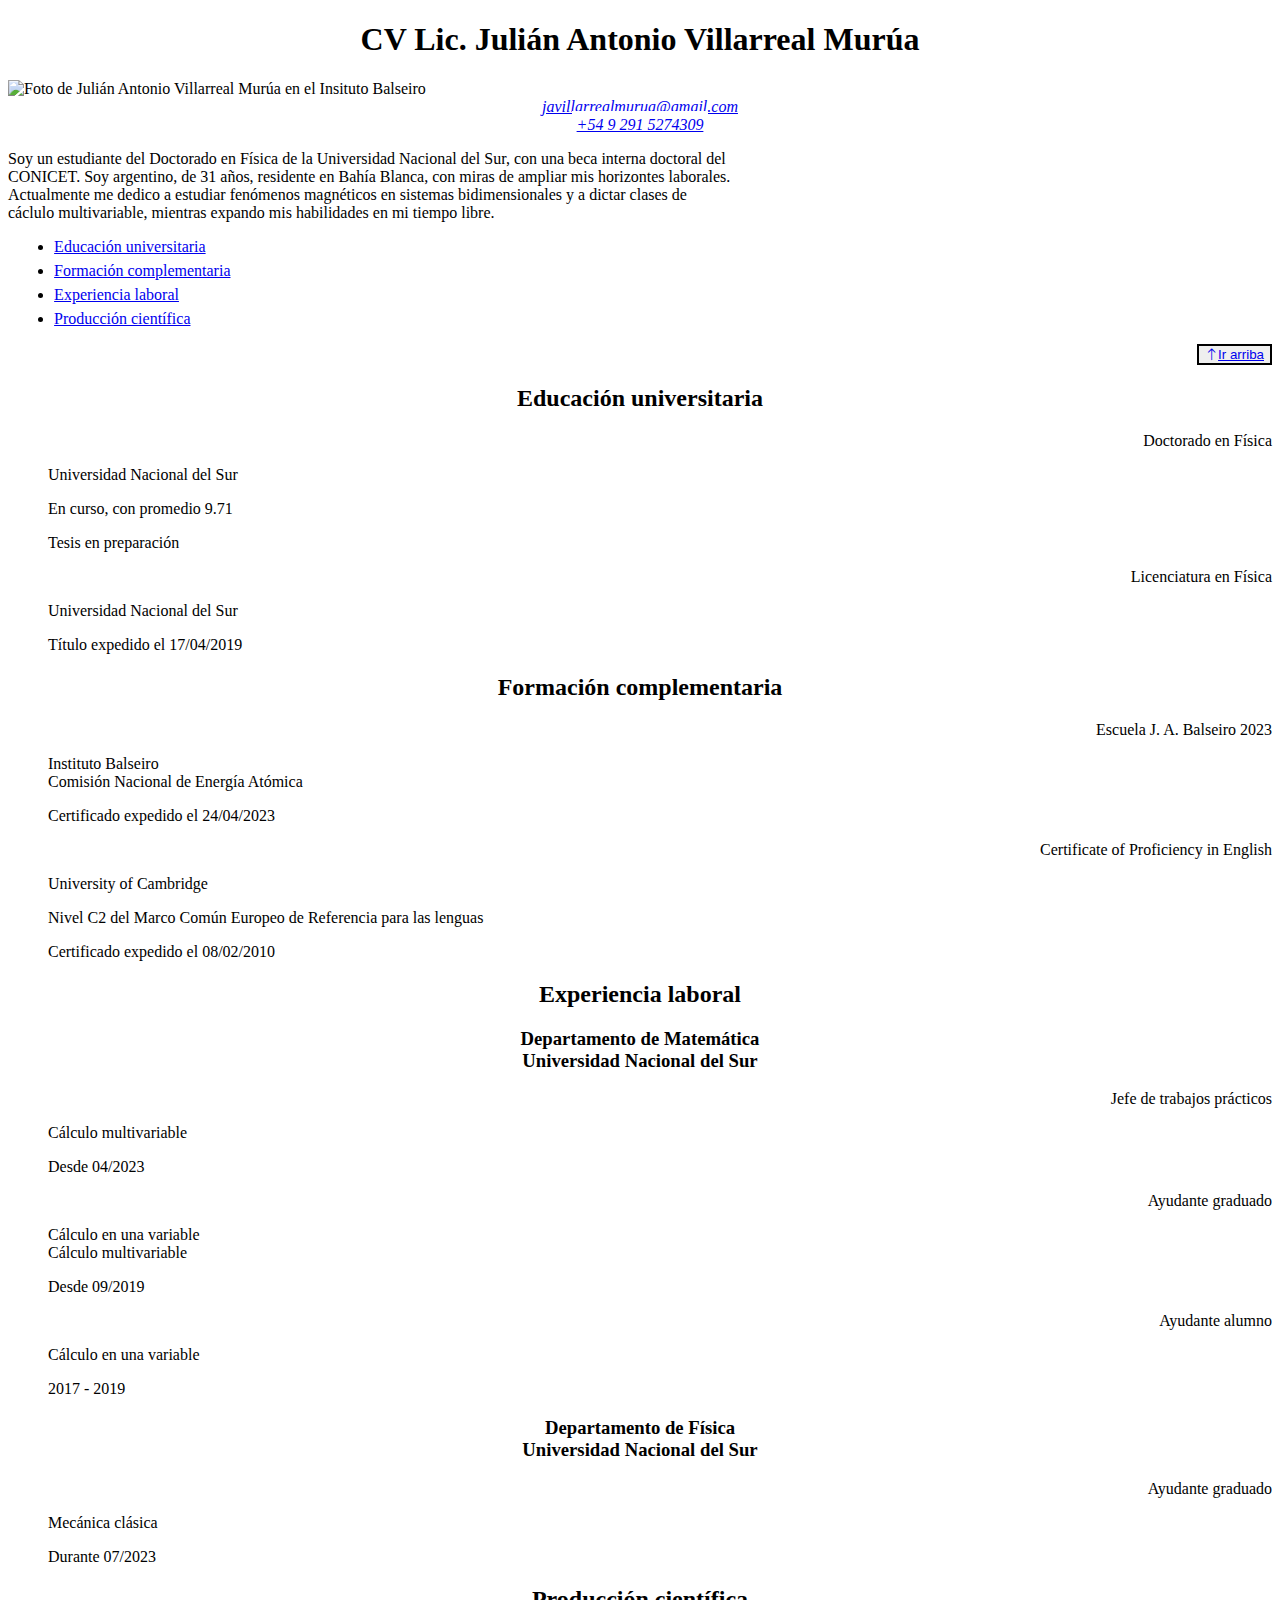
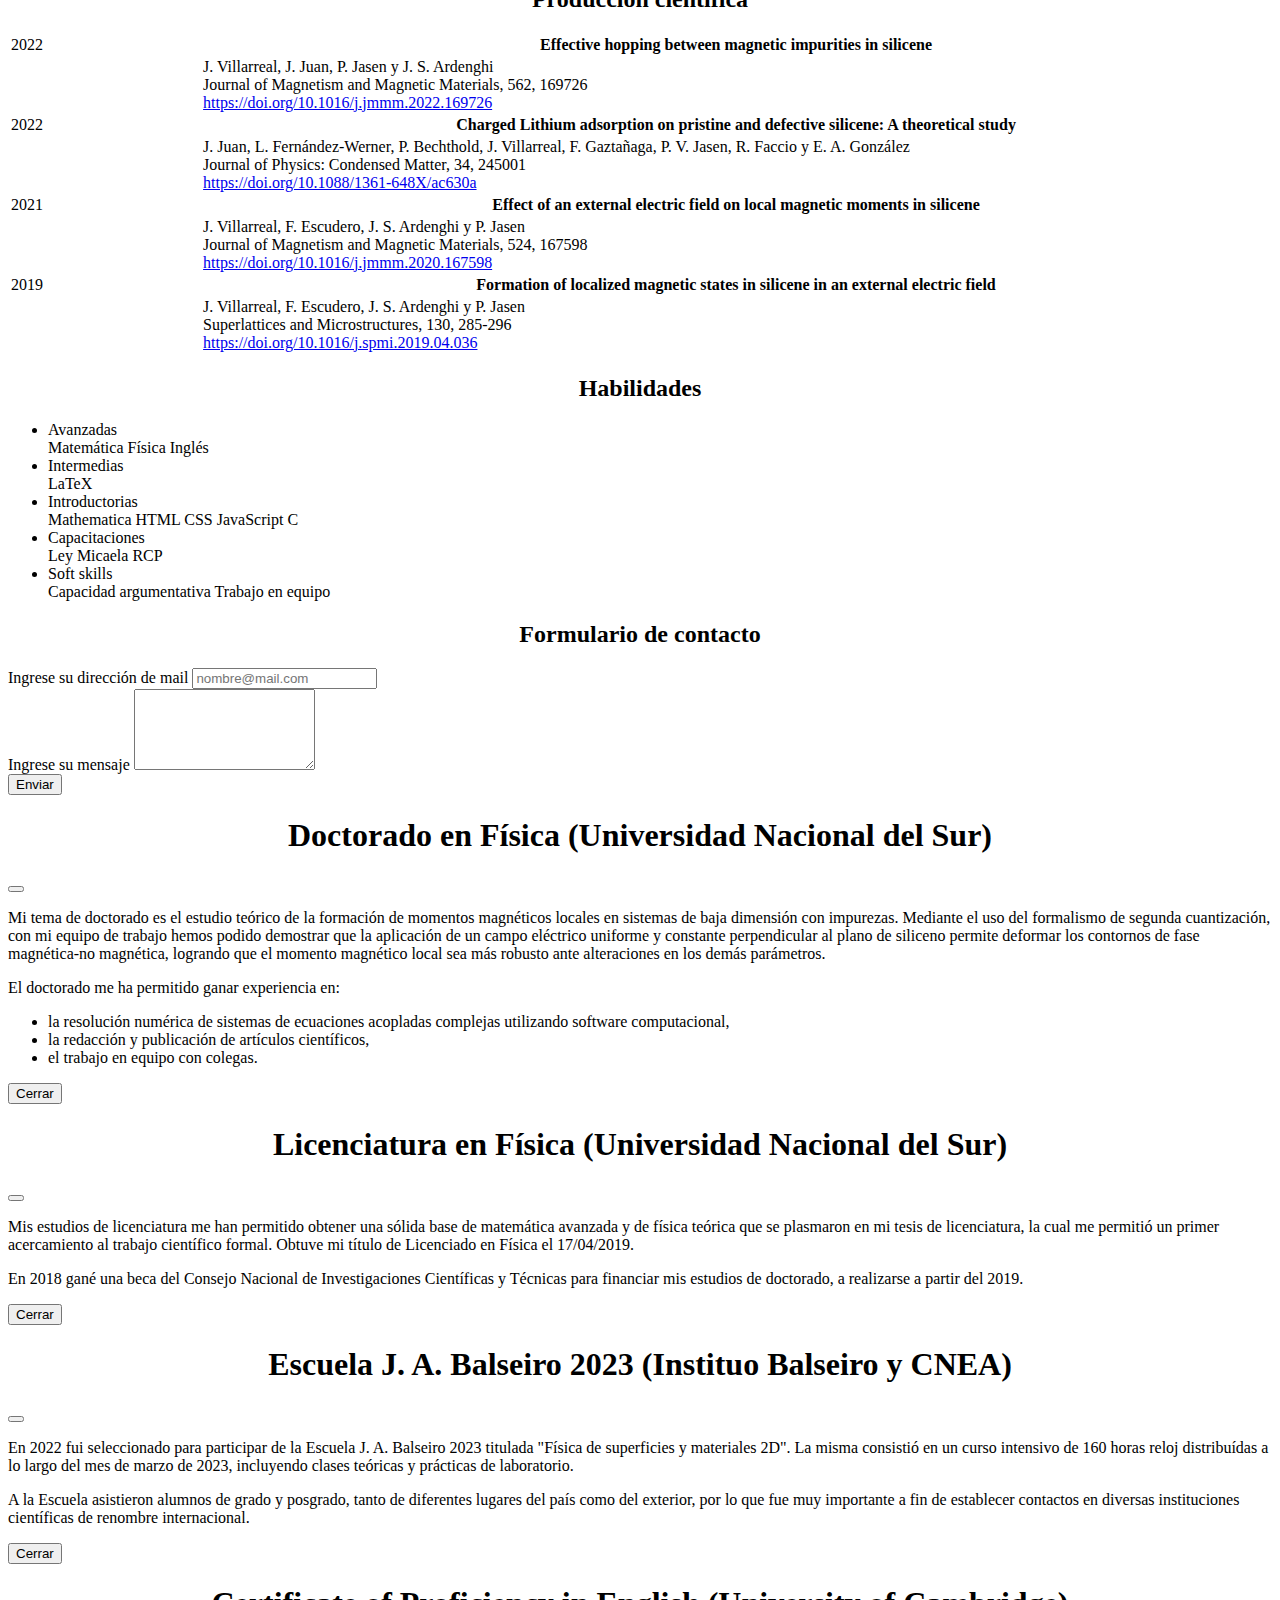
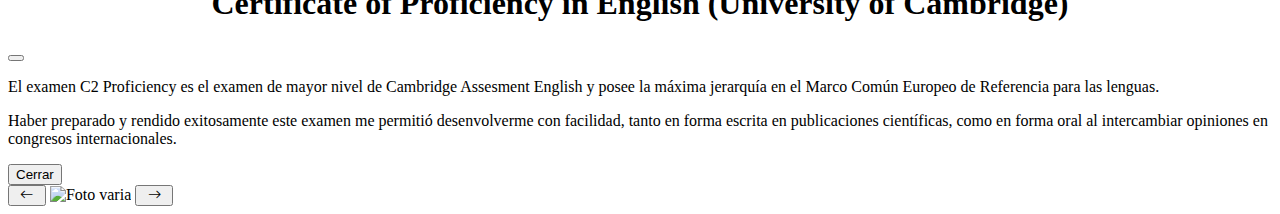
==== index.html @ ba9f5b6e "armando el fetch para los json de las ubicaciones de las imágenes" ====
<!DOCTYPE html>
<html lang="es">
<head>
    <meta charset="UTF-8">
    <meta name="viewport" content="width=device-width, initial-scale=1.0">
    <title>Julián Villarreal CV webpage</title>
    <!--Bootstrap CSS-->
    <link href="https://cdn.jsdelivr.net/npm/bootstrap@5.3.2/dist/css/bootstrap.min.css" rel="stylesheet" integrity="sha384-T3c6CoIi6uLrA9TneNEoa7RxnatzjcDSCmG1MXxSR1GAsXEV/Dwwykc2MPK8M2HN" crossorigin="anonymous">
    <!--Bootstrap Icons-->
    <link rel="stylesheet" href="https://cdn.jsdelivr.net/npm/bootstrap-icons@1.5.0/font/bootstrap-icons.css"/>
    <!--FavIcon-->
    <link rel="icon" href="https://encrypted-tbn0.gstatic.com/images?q=tbn:ANd9GcTyxWfnwRbufmjEJ6pwkxrzcqfxc9NI1hKsRZI8i5klKbUyIcCmvRorM0Lss_2DKIjA74s&usqp=CAU"/>
    <!--CSS-->
    <link rel="stylesheet" href="css/style.css"/>
    <!--Open Graph-->
    <meta property="og:title" content="Julián Villarreal CV webpage"/>
    <meta property="og:type" content="webpage"/>
    <meta property="og:url" content="https://...miurl"/>
    <meta property="og:image" content="https://.../imagendecvrenderizado.jpg"/>
    <meta property="og-description" content="Currículum Vitae del Lic. Julián Antonio Villarreal Murúa"/>
</head>
<body onload="getLocation()">
    <!--Header-->
    <header id="miheader" class="container-fluid">
        <h1 class="fw-bold">CV Lic. Julián Antonio Villarreal Murúa</h1>
        <img id="mifoto" class="rounded-circle mx-auto d-block my-2 border border-5" src="https://gdurl.com/G3whp" alt="Foto de Julián Antonio Villarreal Murúa en el Insituto Balseiro">
         <address>
            <a class="linkaddress font-monospace fw-bold" href="mailto:javillarrealmurua@gmail.com">javillarrealmurua@gmail.com</a><br>
            <a class="linkaddress font-monospace fw-bold" href="tel:+5492915274309">+54 9 291 5274309</a>
        </address>
    </header>
    <!--Introducción-->
    <section id="introduccion" class="container-fluid justify-content-center">
        <p id="primerpara" class="lead text-center mx-auto">
            Soy un estudiante del Doctorado en Física de la Universidad Nacional del Sur, con una beca interna doctoral del CONICET.
            Soy argentino, de 31 años, residente en Bahía Blanca, con miras de ampliar mis horizontes laborales.
            Actualmente me dedico a estudiar fenómenos magnéticos en sistemas bidimensionales y a dictar clases de cáclulo multivariable,
            mientras expando mis habilidades en mi tiempo libre.
        </p>
    </section>
    <!--Nav-->
    <div class="container mb-5">
        <nav id="navegacion">
            <ul class="nav justify-content-center text-center">
                <li class="nav-item">
                    <a class="btn btn-primary btn-block" href="#educacion" role="button">Educación universitaria</a>
                </li>
                <li class="nav-item">
                    <a class="btn btn-primary btn-block" href="#formacion" role="button">Formación complementaria</a>
                </li> 
                <li class="nav-item">
                    <a class="btn btn-primary btn-block" href="#experiencia" role="button">Experiencia laboral</a>
                </li>  
                <li class="nav-item">
                    <a class="btn btn-primary btn-block" href="#produccion" role="button">Producción científica</a>
                </li>
            </ul>
        </nav>
    </div>
    <div id="backtotop" class="sticky-top">
        <button id="botonbacktotop" type="button" class="btn btn-light btn-lg">
            <a href="#miheader" class="link-underline link-underline-opacity-0"><i class="bi bi-arrow-up"></i>Ir arriba</a>
        </button>
    </div>
    <div class="container">
        <div class="row">
            <div class="col-12 col-md-6">
                <!--Educación universitaria-->
                <section class="mb-5" id="educacion">
                    <h2 class="mb-5">Educación universitaria</h2>
                    <div class="milista">
                        <dl class="row" id="doctorado">
                            <dt class="col miitem">
                                <a class="btn btn-outline-dark py-0 fw-bold" data-bs-toggle="modal" data-bs-target="#modaldoctorado">
                                    Doctorado en Física
                                </a>
                            </dt>
                            <dd class="col">
                                <p>Universidad Nacional del Sur</p>
                                <p>En curso, con promedio 9.71</p>
                                <p>Tesis en preparación</p>
                            </dd>
                        </dl>
                        <dl class="row" id="licenciatura">
                            <dt class="col miitem">
                                <a class="btn btn-outline-dark py-0 fw-bold" data-bs-toggle="modal" data-bs-target="#modallicenciatura">
                                    Licenciatura en Física
                                </a>
                            </dt>
                            <dd class="col">
                                <p>Universidad Nacional del Sur</p>
                                <p>Título expedido el 17/04/2019</p>
                            </dd>
                        </dl>
                    </div>
                </section>
            </div>
            <div class="col-12 col-md-6">
                <!--Formación complementaria-->
                <section class="mb-5" id="formacion">
                    <h2 class="mb-5">Formación complementaria</h2>
                    <div class="milista">
                        </dl>
                        <dl class="row" id="balseiro">
                            <dt class="col miitem">
                                <a class="btn btn-outline-dark py-0 fw-bold" data-bs-toggle="modal" data-bs-target="#modalescuela">
                                    Escuela J. A. Balseiro 2023
                                </a>
                            </dt>
                            <dd class="col">
                                <p>Instituto Balseiro<br>Comisión Nacional de Energía Atómica</p>
                                <p>Certificado expedido el 24/04/2023</p>
                            </dd>
                        </dl>
                        <dl class="row" id="proficiency">
                            <dt class="col miitem">
                                <a class="btn btn-outline-dark py-0 fw-bold" data-bs-toggle="modal" data-bs-target="#modalproficiency">
                                    Certificate of Proficiency in English
                                </a>
                            </dt>
                            <dd class="col">
                                <p>University of Cambridge</p>
                                <p>Nivel C2 del Marco Común Europeo de Referencia para las lenguas</p>                        
                                <p>Certificado expedido el 08/02/2010</p>
                            </dd>
                    </div>
                </section>
            </div>
            <div class="col-12 col-md-6">
                <!--Experiencia laboral-->
                <section class="mb-5" id="experiencia">
                    <h2 class="mb-5">Experiencia laboral</h2>
                    <h3 class="mb-4 fs-5">Departamento de Matemática<br>
                        Universidad Nacional del Sur</h3>
                    <div class="milista">
                        <dl class="row" id="jefedetps">
                            <dt class="col miitem">Jefe de trabajos prácticos</dt>
                            <dd class="col">
                                <p>Cálculo multivariable</p>
                                <p>Desde 04/2023</p>
                            </dd>
                        </dl>
                        <dl class="row" id="ayudanteA">
                            <dt class="col miitem">Ayudante graduado</dt>
                            <dd class="col">
                                <p>Cálculo en una variable<br>Cálculo multivariable</p>
                                <p>Desde 09/2019</p>
                            </dd>
                        </dl>
                        <dl class="row" id="ayudanteB">
                            <dt class="col miitem">Ayudante alumno</dt>
                            <dd class="col">
                                <p>Cálculo en una variable</p>
                                <p>2017 - 2019</p>
                            </dd>
                        </dl>
                    </div>
                    <h3 class="mb-4 fs-5">Departamento de Física<br>
                        Universidad Nacional del Sur</h3>
                    <div class="milista">
                        <dl class="row" id="ayudanteAfis">
                            <dt class="col miitem">Ayudante graduado</dt>
                            <dd class="col">
                                <p>Mecánica clásica</p>
                                <p>Durante 07/2023</p>
                            </dd>
                        </dl>
                    </div>
                </section>
            </div>
            <div class="col-12 col-md-6">
                <!--Producción científica-->
                <section class="mb-5" id="produccion">
                    <h2 class="mb-5">Producción científica</h2>
                    <table id="tablaproduccion" class="table table-borderless" aria-label="Tabla con artículos científicos de Julián Antonio Villarreal Murúa">
                        <tr id="schriefferwolff">
                            <td class="firstcol">2022</td><th class="secondcol" scope="row">Effective hopping between magnetic impurities in silicene</th>
                        </tr>
                        <tr>
                            <td class="firstcol"></td>
                            <td class="secondcol">J. Villarreal, J. Juan, P. Jasen y J. S. Ardenghi<br>
                                Journal of Magnetism and Magnetic Materials, 562, 169726<br>
                                <a class="text-break" href="https://doi.org/10.1016/j.jmmm.2022.169726">https://doi.org/10.1016/j.jmmm.2022.169726</a>
                            </td>
                        </tr>     
                        <tr id="silicenodft">
                            <td class="firstcol">2022</td><th class="secondcol" scope="row">Charged Lithium adsorption on pristine and defective silicene: A theoretical study</th>
                        </tr>
                        <tr>
                            <td class="firstcol"></td>
                            <td class="secondcol">J. Juan, L. Fernández-Werner, P. Bechthold, J. Villarreal, F. Gaztañaga, P. V. Jasen, R. Faccio y E. A. González<br>
                                Journal of Physics: Condensed Matter, 34, 245001<br>
                                <a class="text-break" href="https://doi.org/10.1088/1361-648X/ac630a">https://doi.org/10.1088/1361-648X/ac630a</a>
                            </td>
                        </tr>
                        <tr id="silicenotop">
                            <td class="firstcol">2021</td><th class="secondcol" scope="row">Effect of an external electric field on local magnetic moments in silicene</th>
                        </tr>
                        <tr>
                            <td class="firstcol"></td>
                            <td class="secondcol">J. Villarreal, F. Escudero, J. S. Ardenghi y P. Jasen<br>
                                Journal of Magnetism and Magnetic Materials, 524, 167598<br>
                                <a class="text-break" href="https://doi.org/10.1016/j.jmmm.2020.167598">https://doi.org/10.1016/j.jmmm.2020.167598</a>
                            </td>
                        </tr>
                        <tr id="silicenohollow">
                            <td class="firstcol">2019</td><th class="secondcol" scope="row">Formation of localized magnetic states in silicene in an external electric field</th>
                        </tr>
                        <tr>
                            <td class="firstcol"></td>
                            <td class="secondcol">J. Villarreal, F. Escudero, J. S. Ardenghi y P. Jasen<br>
                                Superlattices and Microstructures, 130, 285-296<br>
                                <a class="text-break" href="https://doi.org/10.1016/j.spmi.2019.04.036">https://doi.org/10.1016/j.spmi.2019.04.036</a>
                            </td>
                        </tr>
                    </table>
                </section>
            </div>
        </div>
        <div class="row">
            <div class="col-12 col-md-6 col-lg-5 offset-lg-1 col-xxl-4 offset-xxl-2">
                <!--Habilidades-->
                <section class="mb-5 ms-3" id="habilidades">
                    <h2 class="text-start fs-4">Habilidades</h2>
                    <ul class="list-group">
                        <li>
                            <div class="fw-bold">Avanzadas</div>
                            <div>
                                <span class="badge text-bg-success">Matemática</span>
                                <span class="badge text-bg-success">Física</span>
                                <span class="badge text-bg-success">Inglés</span>
                            </div>
                        </li>
                        <li>
                            <div class="fw-bold">Intermedias</div>
                            <div>
                                <span class="badge text-bg-info">LaTeX</span>
                            </div>
                        </li>
                        <li>
                            <div class="fw-bold">Introductorias</div>
                            <div>
                                <span class="badge text-bg-primary">Mathematica</span>
                                <span class="badge text-bg-primary">HTML</span>
                                <span class="badge text-bg-primary">CSS</span>
                                <span class="badge text-bg-primary">JavaScript</span>
                                <span class="badge text-bg-primary">C</span>
                            </div>
                        </li>
                        <li>
                            <div class="fw-bold">Capacitaciones</div>
                            <div>
                                <span class="badge text-bg-secondary">Ley Micaela</span>
                                <span class="badge text-bg-secondary">RCP</span>
                            </div>
                        </li>
                        <li>
                            <div class="fw-bold">Soft skills</div>
                            <div>
                                <span class="badge text-bg-light">Capacidad argumentativa</span>
                                <span class="badge text-bg-light">Trabajo en equipo</span>
                            </div>
                        </li>
                    </ul>
                </section>
            </div>
            <div class="col-12 col-md-6">
                <!--Formulario-->
                <section class="mb-5 ms-3" id="formulario">
                    <h2 class="text-start fs-4">Formulario de contacto</h2>
                    <form id="formulario" method="post" action="">
                        <div class="mb-3">
                            <label for="mailformulario" class="form-label">Ingrese su dirección de mail</label>
                        <input type="email" id="mailformulario" class="form-control" placeholder="nombre@mail.com" required/>
                        </div>
                        <div class="mb-3">
                            <label for="mensajeformulario" class="form-label">Ingrese su mensaje</label>
                        <textarea class="form-control" id="mensajeformulario" rows="5" required></textarea>
                        </div>
                        <div class="text-end">
                            <button type="submit" class="btn btn-primary">Enviar</button>
                        </div>
                    </form>
                </section>
            </div>
        </div>
    </div>
    <!-- Modales con Bootstrap-->
    <div class="modal fade" id="modaldoctorado" tabindex="-1" aria-labelledby="titulomodaldoctorado" aria-hidden="true">
        <div class="modal-dialog modal-dialog-centered modal-dialog-scrollable modal-lg">
            <div class="modal-content">
                <div class="modal-header">
                    <h1 class="modal-title fs-5" id="titulomodaldoctorado">Doctorado en Física (Universidad Nacional del Sur)</h5>
                    <button type="button" class="btn-close" data-bs-dismiss="modal" aria-label="Close"></button>
                </div>
                <div class="modal-body">
                    <p>
                        Mi tema de doctorado es el estudio teórico de la formación de momentos magnéticos locales en sistemas de baja dimensión con impurezas.
                        Mediante el uso del formalismo de segunda cuantización, con mi equipo de trabajo hemos podido demostrar que la aplicación de un campo eléctrico uniforme
                        y constante perpendicular al plano de siliceno permite deformar los contornos de fase magnética-no magnética,
                        logrando que el momento magnético local sea más robusto ante alteraciones en los demás parámetros.
                    </p>
                    <p>    
                        El doctorado me ha permitido ganar experiencia en:
                    </p>
                    <ul class="list-group mx-3">
                        <li>la resolución numérica de sistemas de ecuaciones acopladas complejas utilizando software computacional,</li>
                        <li>la redacción y publicación de artículos científicos,</li>
                        <li>el trabajo en equipo con colegas.</li>
                    </ul>
                </div>
                <div class="modal-footer">
                    <button type="button" class="btn btn-primary" data-bs-dismiss="modal">Cerrar</button>
                  </div>
            </div>
        </div>
    </div>
    <div class="modal fade" id="modallicenciatura" tabindex="-1" aria-labelledby="titulomodallicenciatura" aria-hidden="true">
        <div class="modal-dialog modal-dialog-centered modal-dialog-scrollable modal-lg">
            <div class="modal-content">
                <div class="modal-header">
                    <h1 class="modal-title fs-5" id="titulomodallicenciatura">Licenciatura en Física (Universidad Nacional del Sur)</h5>
                    <button type="button" class="btn-close" data-bs-dismiss="modal" aria-label="Close"></button>
                </div>
                <div class="modal-body">
                    <p>
                        Mis estudios de licenciatura me han permitido obtener una sólida base de matemática avanzada y de física teórica
                        que se plasmaron en mi tesis de licenciatura, la cual me permitió un primer acercamiento al trabajo científico formal.
                        Obtuve mi título de Licenciado en Física el 17/04/2019.
                    </p>
                    <p>
                        En 2018 gané una beca del Consejo Nacional de Investigaciones Científicas y Técnicas para financiar mis estudios de doctorado,
                        a realizarse a partir del 2019.
                    </p>
                </div>
                <div class="modal-footer">
                    <button type="button" class="btn btn-primary" data-bs-dismiss="modal">Cerrar</button>
                  </div>
            </div>
        </div>
    </div>
    <div class="modal fade" id="modalescuela" tabindex="-1" aria-labelledby="titulomodalescuela" aria-hidden="true">
        <div class="modal-dialog modal-dialog-centered modal-dialog-scrollable modal-lg">
            <div class="modal-content">
                <div class="modal-header">
                    <h1 class="modal-title fs-5" id="titulomodalescuela">Escuela J. A. Balseiro 2023 (Instituo Balseiro y CNEA)</h5>
                    <button type="button" class="btn-close" data-bs-dismiss="modal" aria-label="Close"></button>
                </div>
                <div class="modal-body">
                    <p>
                        En 2022 fui seleccionado para participar de la Escuela J. A. Balseiro 2023 titulada "Física de superficies y materiales 2D".
                        La misma consistió en un curso intensivo de 160 horas reloj distribuídas a lo largo del mes de marzo de 2023, incluyendo clases teóricas y
                        prácticas de laboratorio.
                    </p>
                    <p>
                        A la Escuela asistieron alumnos de grado y posgrado, tanto de diferentes lugares del país como del exterior,
                        por lo que fue muy importante a fin de establecer contactos en diversas instituciones científicas de renombre internacional.
                    </p>
                </div>
                <div class="modal-footer">
                    <button type="button" class="btn btn-primary" data-bs-dismiss="modal">Cerrar</button>
                  </div>
            </div>
        </div>
    </div>
    <div class="modal fade" id="modalproficiency" tabindex="-1" aria-labelledby="titulomodalproficiency" aria-hidden="true">
        <div class="modal-dialog modal-dialog-centered modal-dialog-scrollable modal-lg">
            <div class="modal-content">
                <div class="modal-header">
                    <h1 class="modal-title fs-5" id="titulomodalproficiency">Certificate of Proficiency in English (University of Cambridge)</h5>
                    <button type="button" class="btn-close" data-bs-dismiss="modal" aria-label="Close"></button>
                </div>
                <div class="modal-body">
                    <p>
                        El examen C2 Proficiency es el examen de mayor nivel de Cambridge Assesment English
                        y posee la máxima jerarquía en el Marco Común Europeo de Referencia para las lenguas.
                    </p>
                    <p>
                        Haber preparado y rendido exitosamente este examen me permitió desenvolverme con facilidad,
                        tanto en forma escrita en publicaciones científicas,
                        como en forma oral al intercambiar opiniones en congresos internacionales.
                    </p>
                </div>
                <div class="modal-footer">
                    <button type="button" class="btn btn-primary" data-bs-dismiss="modal">Cerrar</button>
                  </div>
            </div>
        </div>
    </div>
    <!--Footer-->
    <footer id="mifooter" class="container-fluid">
        <div class="text-center mx-auto d-block my-2" id="fotos">
            <button type="button" class="btn btn-dark px-2" id="botonfotoant" onclick="fotoant()"><i class="bi bi-arrow-left"></i></button>
            <img id="footerfoto" src="imagenes/imagen2.jpg" alt="Foto varia">
            <button type="button" class="btn btn-dark px-2" id="botonfotosig" onclick="fotosig()"><i class="bi bi-arrow-right"></i></button>
        </div>
    </footer>    
    <!--Bootstrap JS-->
    <script src="https://cdn.jsdelivr.net/npm/bootstrap@5.3.2/dist/js/bootstrap.bundle.min.js" integrity="sha384-C6RzsynM9kWDrMNeT87bh95OGNyZPhcTNXj1NW7RuBCsyN/o0jlpcV8Qyq46cDfL" crossorigin="anonymous"></script>
    <!--JS-->
    <script src="js/geotolocalstorage.js"></script>
    <script src="js/fetchimginfo.js"></script>
    <script src="js/cambiarfotofooter.js"></script>
</body>
</html>
---- css/style.css ----
body{
    background-image: url(https://publicdomainpictures.net/pictures/140000/velka/grey-white-background.jpg);
    background-position: center center;
}
/*
Imagen usada en el body: https://publicdomainpictures.net/en/view-image.php?image=134754&picture=grey-white-background
License: CC0 Public Domain
Dawn Hudson has released this “Textured White Background” image under Public Domain license.
It means that you can use and modify it for your personal and commercial projects.
If you intend to use an image you find here for commercial use, please be aware that some photos do require a model or a property release.
Pictures featuring products should be used with care.
*/

header,footer{
    background-image: url(https://www.publicdomainpictures.net/pictures/380000/velka/digitalisierung-201102.jpg);
    width: 100%;
}
/*
Imagen usada en el header: https://publicdomainpictures.net/en/view-image.php?image=371852&picture=digitization-201102
License: CC0 Public Domain
Gerd Altmann has released this “Digitization 201102” image under Public Domain license.
It means that you can use and modify it for your personal and commercial projects.
If you intend to use an image you find here for commercial use, please be aware that some photos do require a model or a property release.
Pictures featuring products should be used with care.
*/

h1,h2,h3{
    text-align: center;
}

h1{
    background-color: white;
}

#mifoto{
    width: 140px;
}
@media only screen and (min-width:576px){
    #mifoto{
        width: 24%;
    }
}

address{
    text-align: center;
}
.linkaddress{
    background-color: white;
    padding: 5px;
}

.nav-item{
    margin: 0.5%;
}

@media only screen and (min-width:750px){
    #primerpara{
        max-width: 726px;
    }
}

.miitem{
    text-align: end;
}

#backtotop{
    text-align: end;
}

#botonbacktotop{
    border-style: solid;
    border-color: black;
}

#tablaproduccion{
    table-layout:fixed;
    width:100%;
    background-color: transparent !important;
}
.firstcol{
    width: 15%;
    background-color: transparent !important;
}
.secondcol{
    width: 85%;
    background-color: transparent !important;
}

#footerfoto{
    width:50%;
}

#botonfotoant,#botonfotosig{
    width: 10%;
}
@media only screen and (min-width:576px){
    #botonfotoant,#botonfotosig{
        width: 5%;
    }
}
@media only screen and (min-width:1200px){
    #botonfotoant,#botonfotosig{
        width: 3%;
    }
}
@media only screen and (min-width:1600px){
    #botonfotoant,#botonfotosig{
        width: 2%;
    }
}
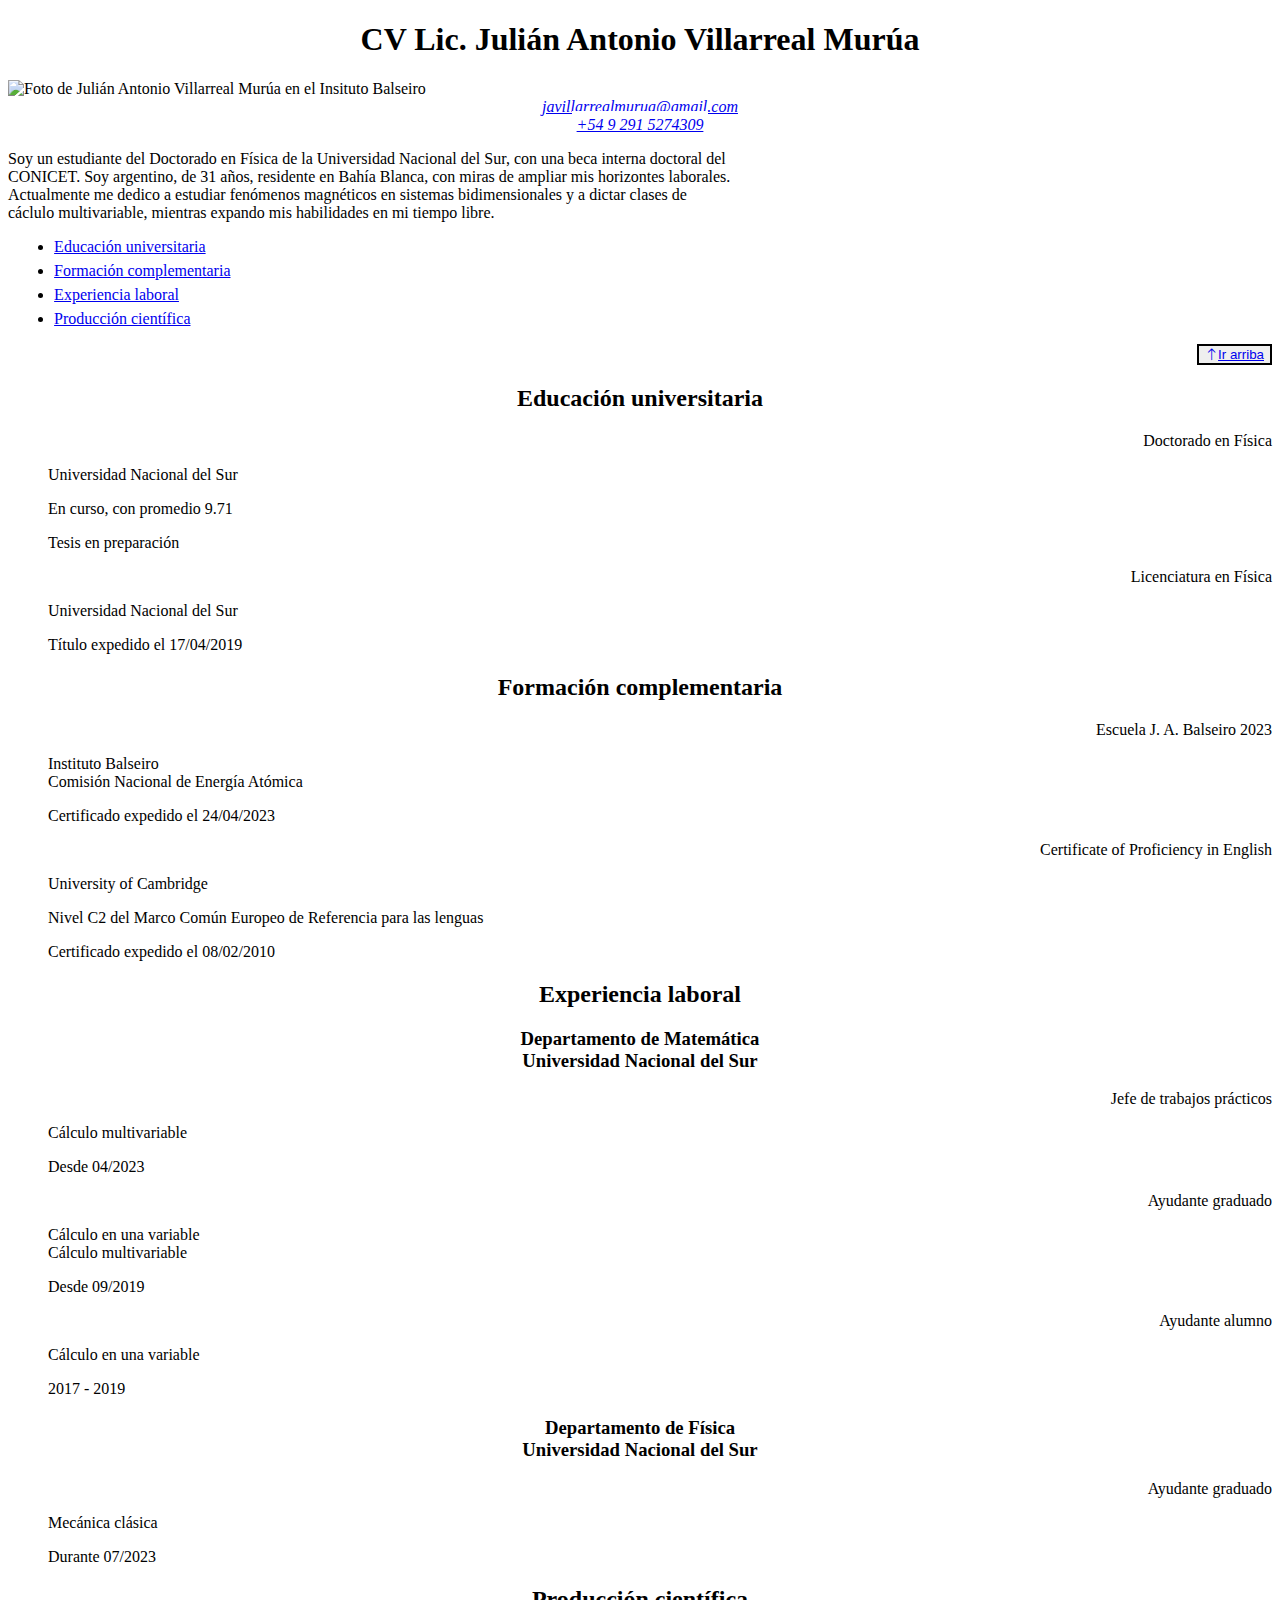
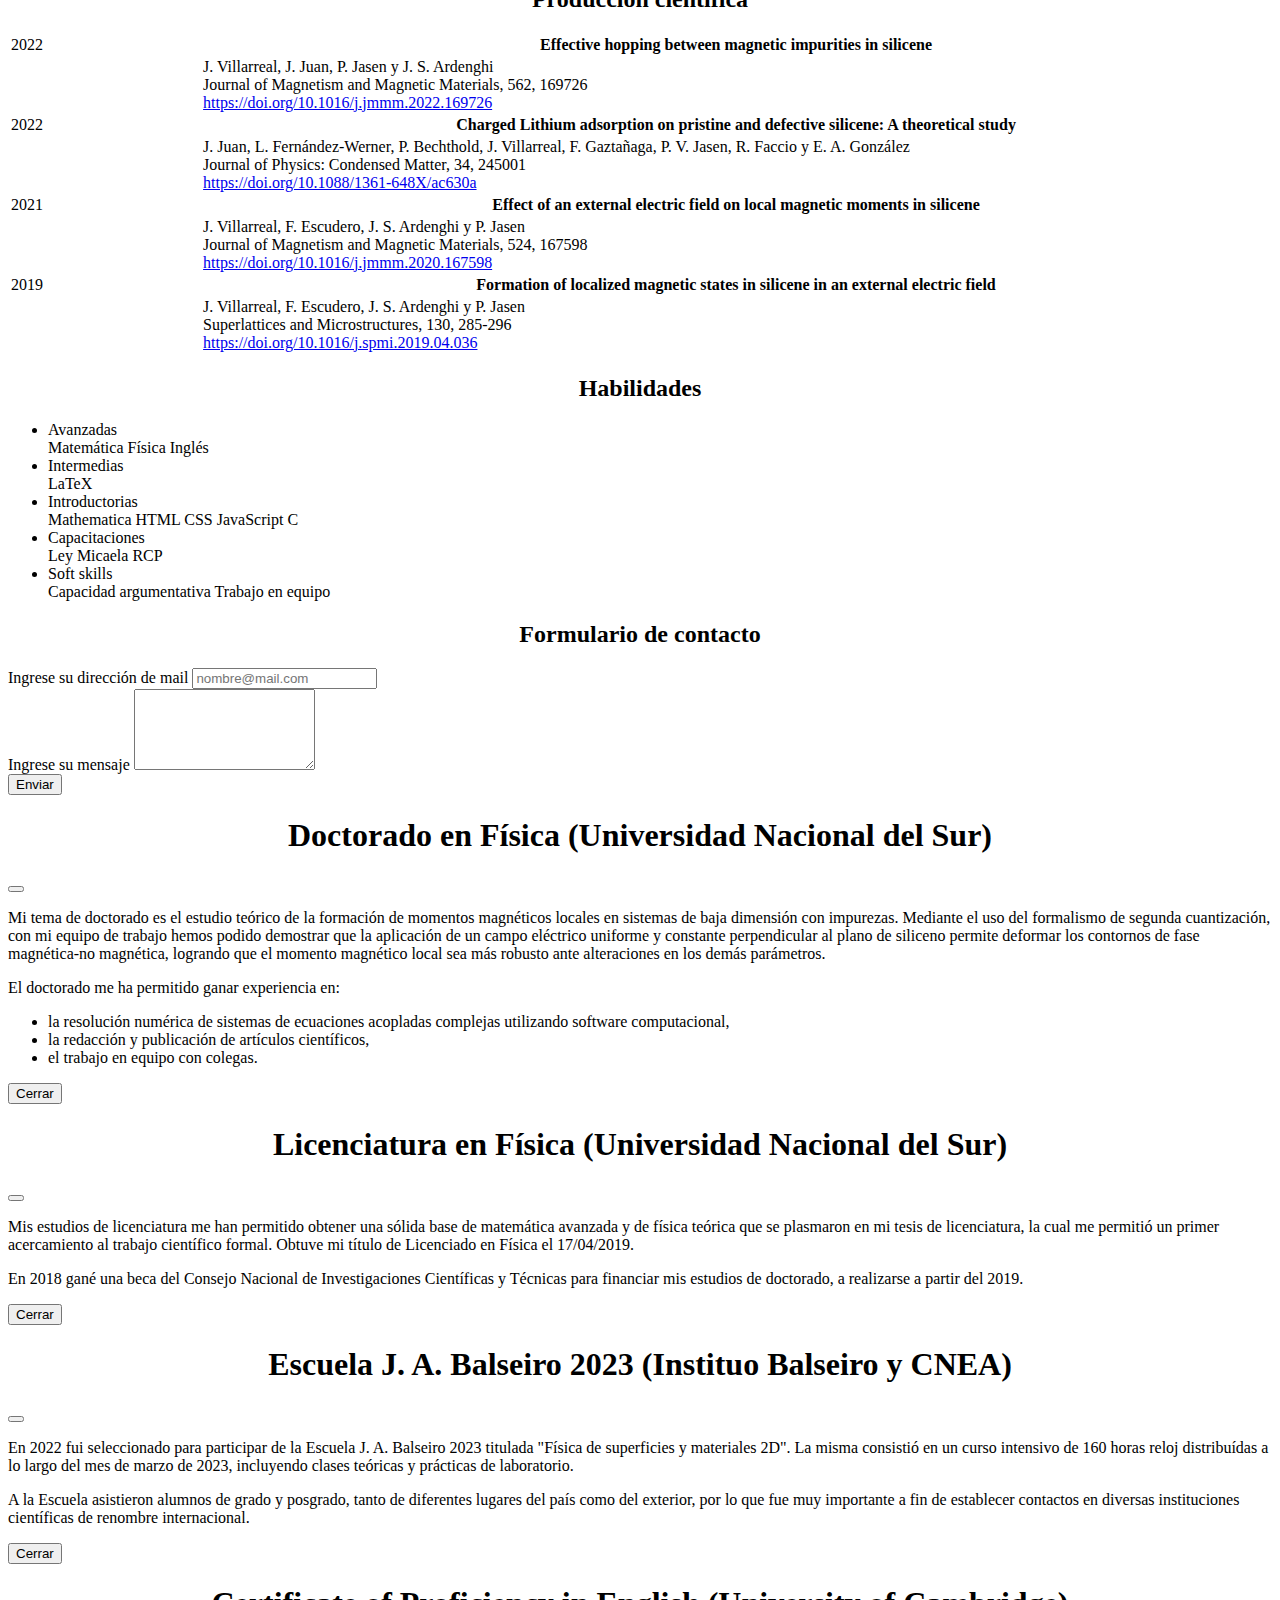
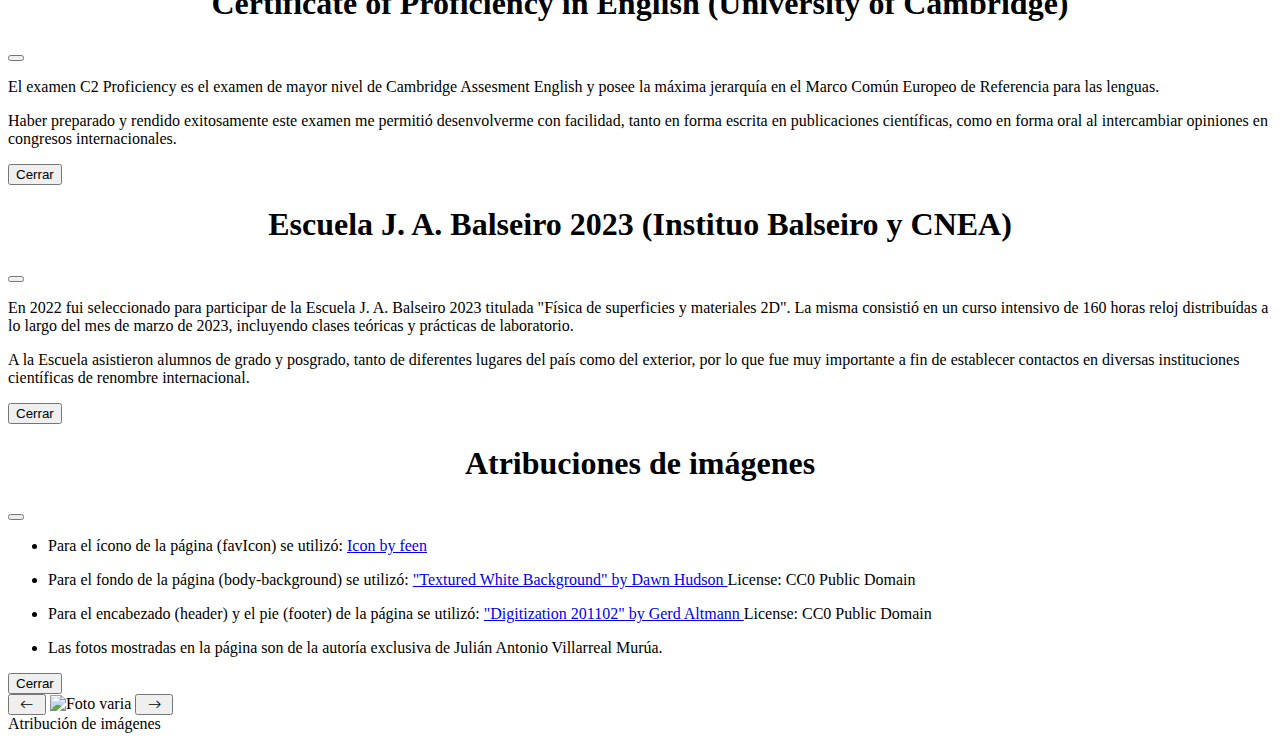
==== commit 9c980b76: "version 1.0" ====
--- a/index.html
+++ b/index.html
@@ -9,7 +9,7 @@
     <!--Bootstrap Icons-->
     <link rel="stylesheet" href="https://cdn.jsdelivr.net/npm/bootstrap-icons@1.5.0/font/bootstrap-icons.css"/>
     <!--FavIcon-->
-    <link rel="icon" href="https://encrypted-tbn0.gstatic.com/images?q=tbn:ANd9GcTyxWfnwRbufmjEJ6pwkxrzcqfxc9NI1hKsRZI8i5klKbUyIcCmvRorM0Lss_2DKIjA74s&usqp=CAU"/>
+    <link rel="icon" href="cv_3757968.png"/>
     <!--CSS-->
     <link rel="stylesheet" href="css/style.css"/>
     <!--Open Graph-->
@@ -18,6 +18,9 @@
     <meta property="og:url" content="https://...miurl"/>
     <meta property="og:image" content="https://.../imagendecvrenderizado.jpg"/>
     <meta property="og-description" content="Currículum Vitae del Lic. Julián Antonio Villarreal Murúa"/>
+    <!--PWA ver readme.txt
+    <link rel="manifest" href="manifest.json"/>
+    -->
 </head>
 <body onload="getLocation()">
     <!--Header-->
@@ -387,12 +390,87 @@
             </div>
         </div>
     </div>
+    <div class="modal fade" id="modalescuela" tabindex="-1" aria-labelledby="titulomodalescuela" aria-hidden="true">
+        <div class="modal-dialog modal-dialog-centered modal-dialog-scrollable modal-lg">
+            <div class="modal-content">
+                <div class="modal-header">
+                    <h1 class="modal-title fs-5" id="titulomodalescuela">Escuela J. A. Balseiro 2023 (Instituo Balseiro y CNEA)</h5>
+                    <button type="button" class="btn-close" data-bs-dismiss="modal" aria-label="Close"></button>
+                </div>
+                <div class="modal-body">
+                    <p>
+                        En 2022 fui seleccionado para participar de la Escuela J. A. Balseiro 2023 titulada "Física de superficies y materiales 2D".
+                        La misma consistió en un curso intensivo de 160 horas reloj distribuídas a lo largo del mes de marzo de 2023, incluyendo clases teóricas y
+                        prácticas de laboratorio.
+                    </p>
+                    <p>
+                        A la Escuela asistieron alumnos de grado y posgrado, tanto de diferentes lugares del país como del exterior,
+                        por lo que fue muy importante a fin de establecer contactos en diversas instituciones científicas de renombre internacional.
+                    </p>
+                </div>
+                <div class="modal-footer">
+                    <button type="button" class="btn btn-primary" data-bs-dismiss="modal">Cerrar</button>
+                  </div>
+            </div>
+        </div>
+    </div>
+    <div class="modal fade" id="modalatribuciones" tabindex="-1" aria-labelledby="titulomodalatribuciones" aria-hidden="true">
+        <div class="modal-dialog modal-dialog-centered modal-dialog-scrollable modal-lg">
+            <div class="modal-content">
+                <div class="modal-header">
+                    <h1 class="modal-title fs-5" id="titulomodalatribuciones">Atribuciones de imágenes</h5>
+                    <button type="button" class="btn-close" data-bs-dismiss="modal" aria-label="Close"></button>
+                </div>
+                <div class="modal-body">
+                    <ul class="list-group mx-3">
+                        <li>
+                            <p>
+                                Para el ícono de la página (favIcon) se utilizó:
+                                <a href="https://www.freepik.com/icon/cv_3757968#fromView=keyword&term=Cv&page=1&position=16">Icon by feen</a>
+                            </p>
+                        </li>
+                        <li>
+                            <p>
+                                Para el fondo de la página (body-background) se utilizó:
+                                <a href="https://publicdomainpictures.net/en/view-image.php?image=134754&picture=grey-white-background">
+                                    "Textured White Background" by Dawn Hudson
+                                </a>
+                                License: CC0 Public Domain
+                            </p>
+                        </li>
+                        <li>
+                            <p>
+                                Para el encabezado (header) y el pie (footer) de la página se utilizó:
+                                <a href="https://publicdomainpictures.net/en/view-image.php?image=371852&picture=digitization-201102">
+                                    "Digitization 201102" by Gerd Altmann
+                                </a>
+                                License: CC0 Public Domain
+                            </p>
+                        </li>
+                        <li>
+                            <p>
+                                Las fotos mostradas en la página son de la autoría exclusiva de Julián Antonio Villarreal Murúa.
+                            </p>
+                        </li>
+                    </ul>
+                </div>
+                <div class="modal-footer">
+                    <button type="button" class="btn btn-primary" data-bs-dismiss="modal">Cerrar</button>
+                  </div>
+            </div>
+        </div>
+    </div>
     <!--Footer-->
     <footer id="mifooter" class="container-fluid">
         <div class="text-center mx-auto d-block my-2" id="fotos">
             <button type="button" class="btn btn-dark px-2" id="botonfotoant" onclick="fotoant()"><i class="bi bi-arrow-left"></i></button>
             <img id="footerfoto" src="imagenes/imagen2.jpg" alt="Foto varia">
             <button type="button" class="btn btn-dark px-2" id="botonfotosig" onclick="fotosig()"><i class="bi bi-arrow-right"></i></button>
+        </div>
+        <div id="credits" class="text-end">
+            <a class="btn btn-dark py-0 fw-bold" data-bs-toggle="modal" data-bs-target="#modalatribuciones">
+                Atribución de imágenes
+            </a>
         </div>
     </footer>    
     <!--Bootstrap JS-->
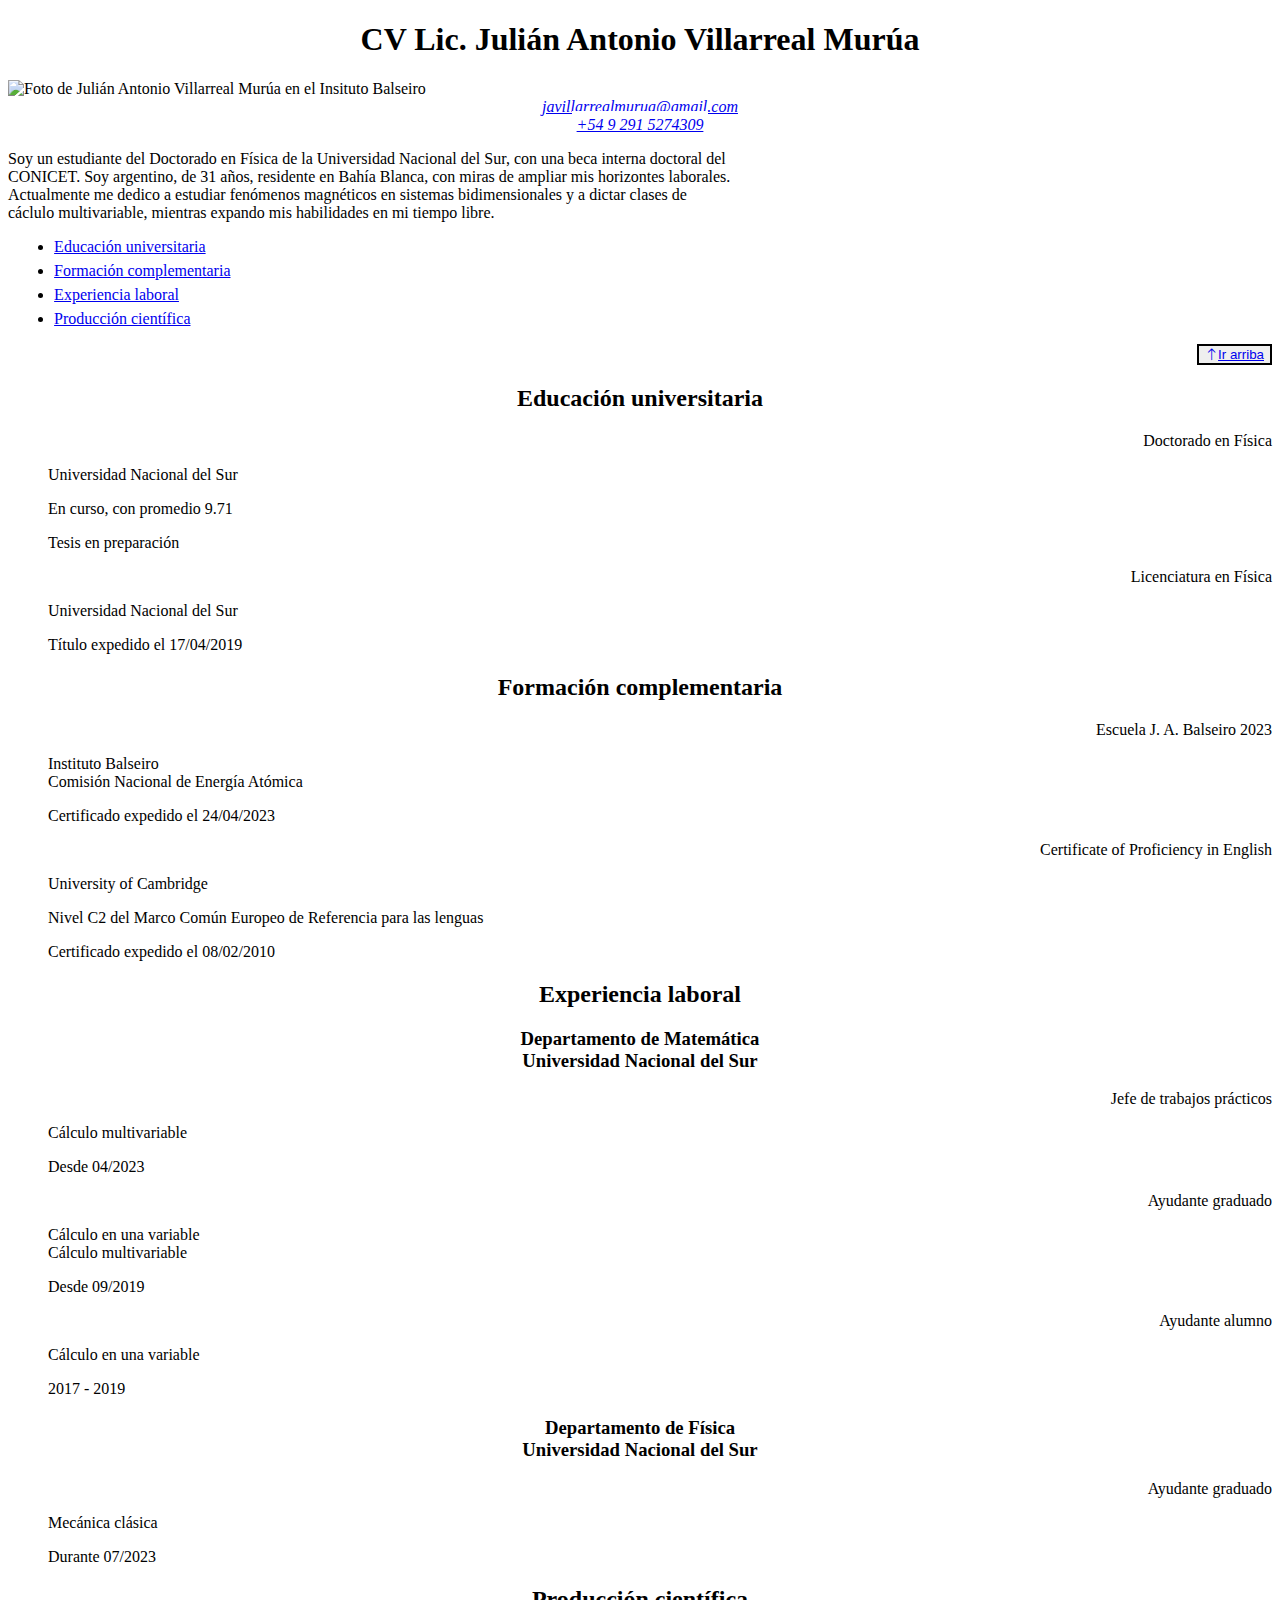
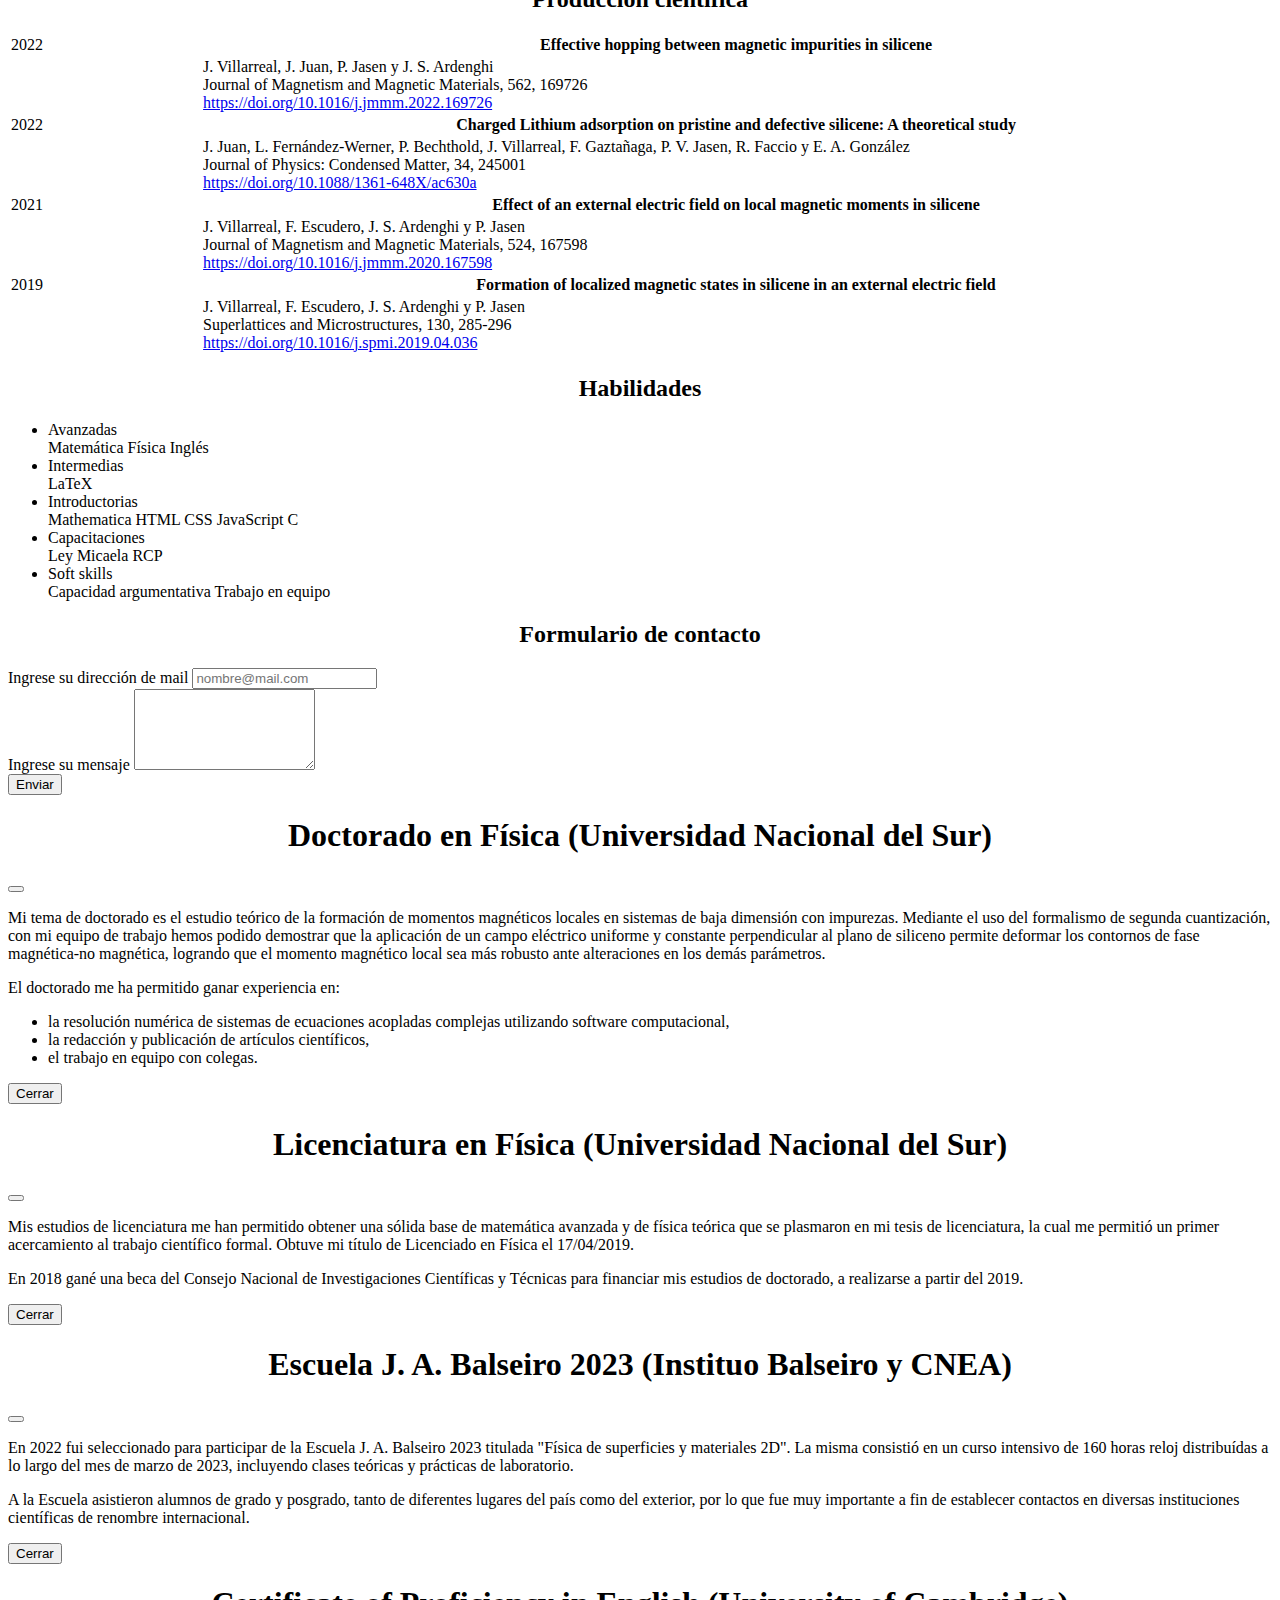
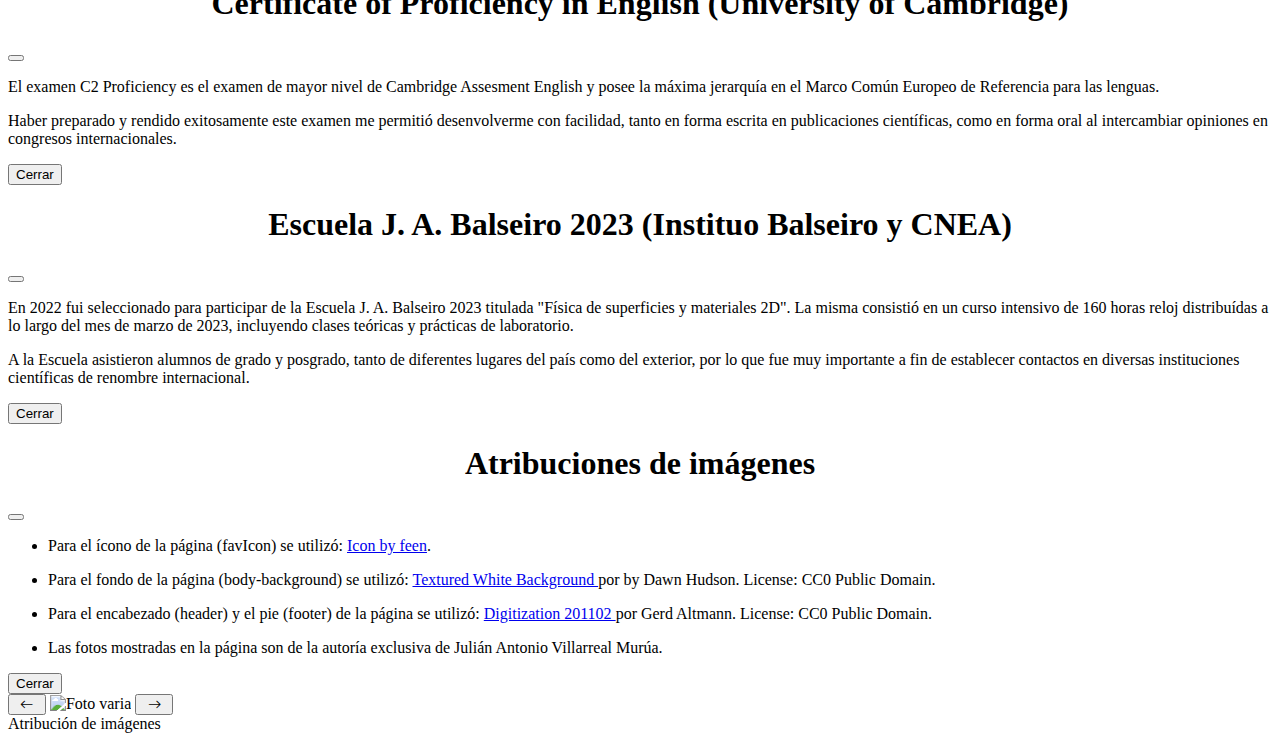
==== commit 866faf90: "se modificó el tamaño de la imagen del footer" ====
--- a/index.html
+++ b/index.html
@@ -18,9 +18,9 @@
     <meta property="og:url" content="https://...miurl"/>
     <meta property="og:image" content="https://.../imagendecvrenderizado.jpg"/>
     <meta property="og-description" content="Currículum Vitae del Lic. Julián Antonio Villarreal Murúa"/>
-    <!--PWA ver readme.txt
+    <!--PWA-->
     <link rel="manifest" href="manifest.json"/>
-    -->
+    
 </head>
 <body onload="getLocation()">
     <!--Header-->
@@ -426,25 +426,26 @@
                         <li>
                             <p>
                                 Para el ícono de la página (favIcon) se utilizó:
-                                <a href="https://www.freepik.com/icon/cv_3757968#fromView=keyword&term=Cv&page=1&position=16">Icon by feen</a>
+                                <a href="https://www.freepik.com/icon/cv_3757968#fromView=keyword&term=Cv&page=1&position=16">Icon by feen</a>.
                             </p>
                         </li>
                         <li>
                             <p>
                                 Para el fondo de la página (body-background) se utilizó:
                                 <a href="https://publicdomainpictures.net/en/view-image.php?image=134754&picture=grey-white-background">
-                                    "Textured White Background" by Dawn Hudson
-                                </a>
-                                License: CC0 Public Domain
+                                    Textured White Background
+                                </a>
+                                por by Dawn Hudson.
+                                License: CC0 Public Domain.
                             </p>
                         </li>
                         <li>
                             <p>
                                 Para el encabezado (header) y el pie (footer) de la página se utilizó:
                                 <a href="https://publicdomainpictures.net/en/view-image.php?image=371852&picture=digitization-201102">
-                                    "Digitization 201102" by Gerd Altmann
-                                </a>
-                                License: CC0 Public Domain
+                                    Digitization 201102
+                                </a>
+                                por Gerd Altmann. License: CC0 Public Domain.
                             </p>
                         </li>
                         <li>
--- a/css/style.css
+++ b/css/style.css
@@ -87,8 +87,14 @@
 }
 
 #footerfoto{
-    width:50%;
+    width:70%;
 }
+@media only screen and (min-width:576px){
+    #footerfoto{
+        width: 50%;
+    }
+}
+
 
 #botonfotoant,#botonfotosig{
     width: 10%;
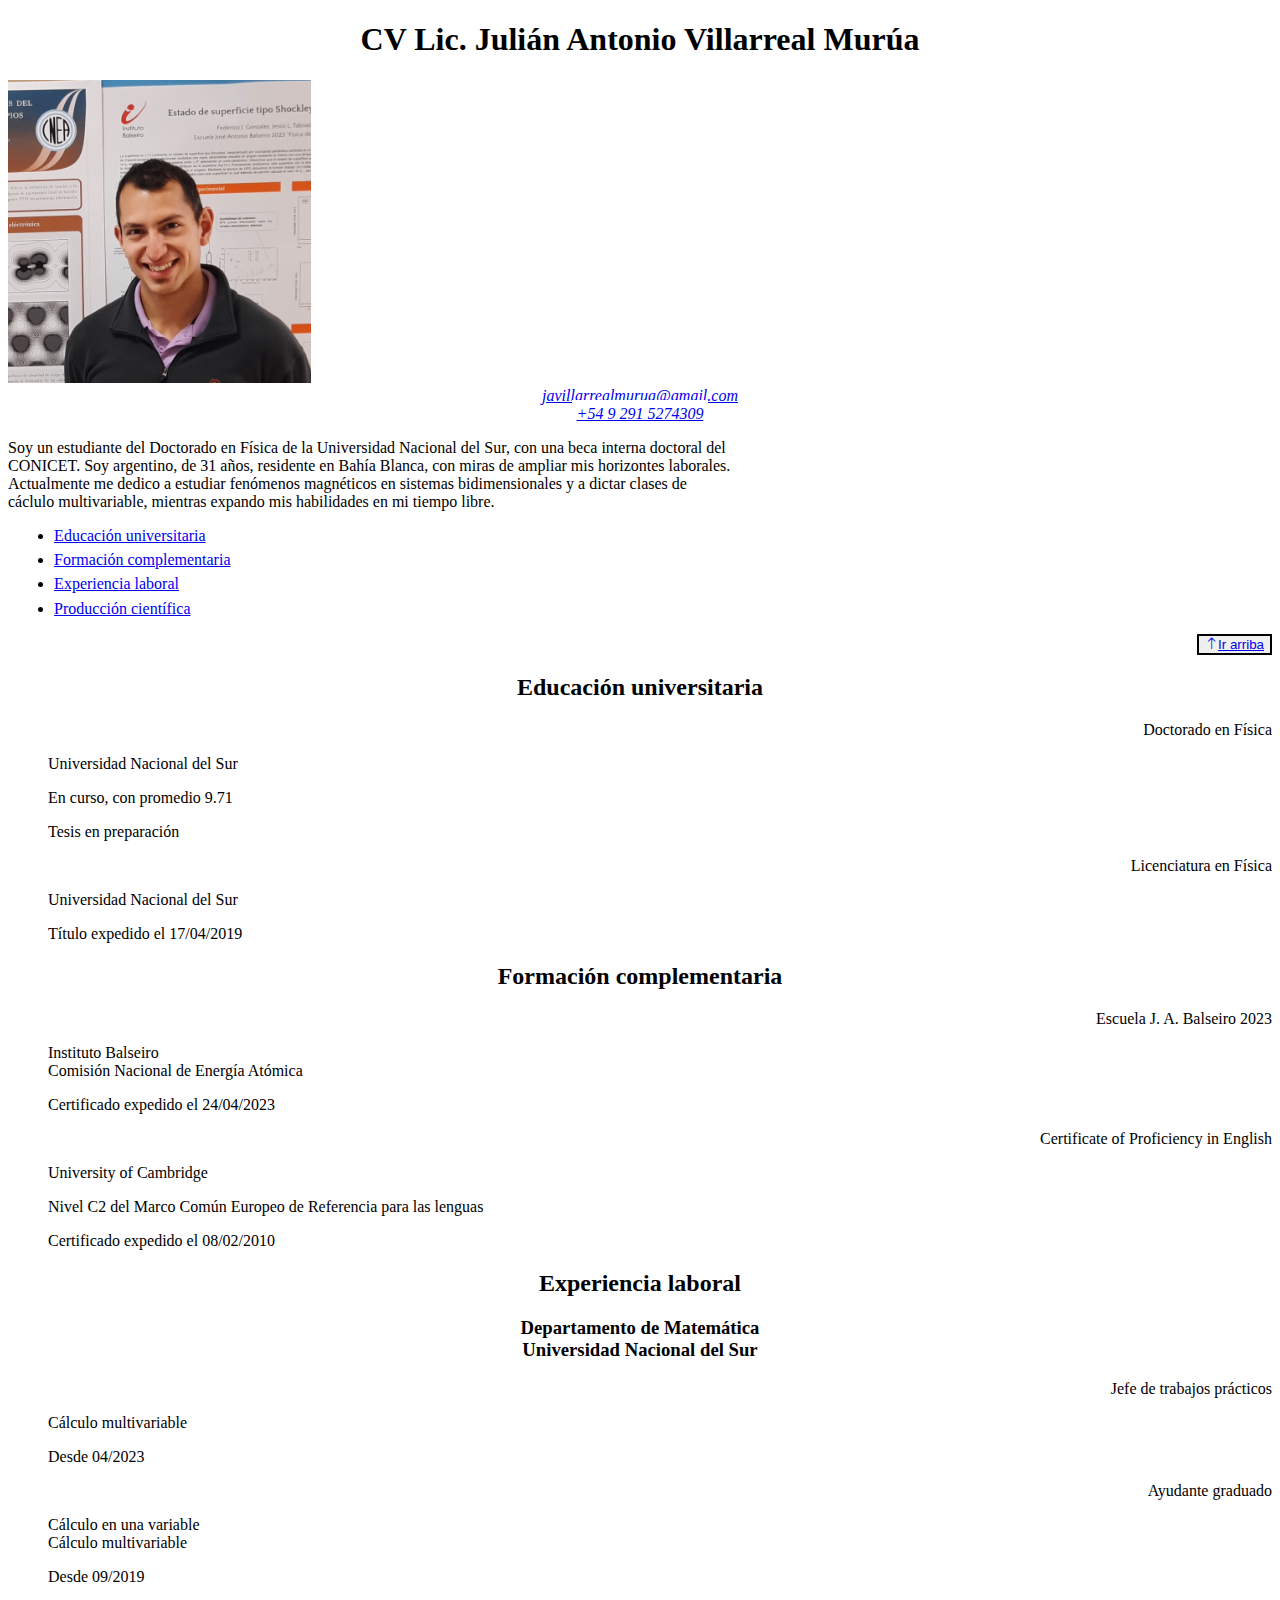
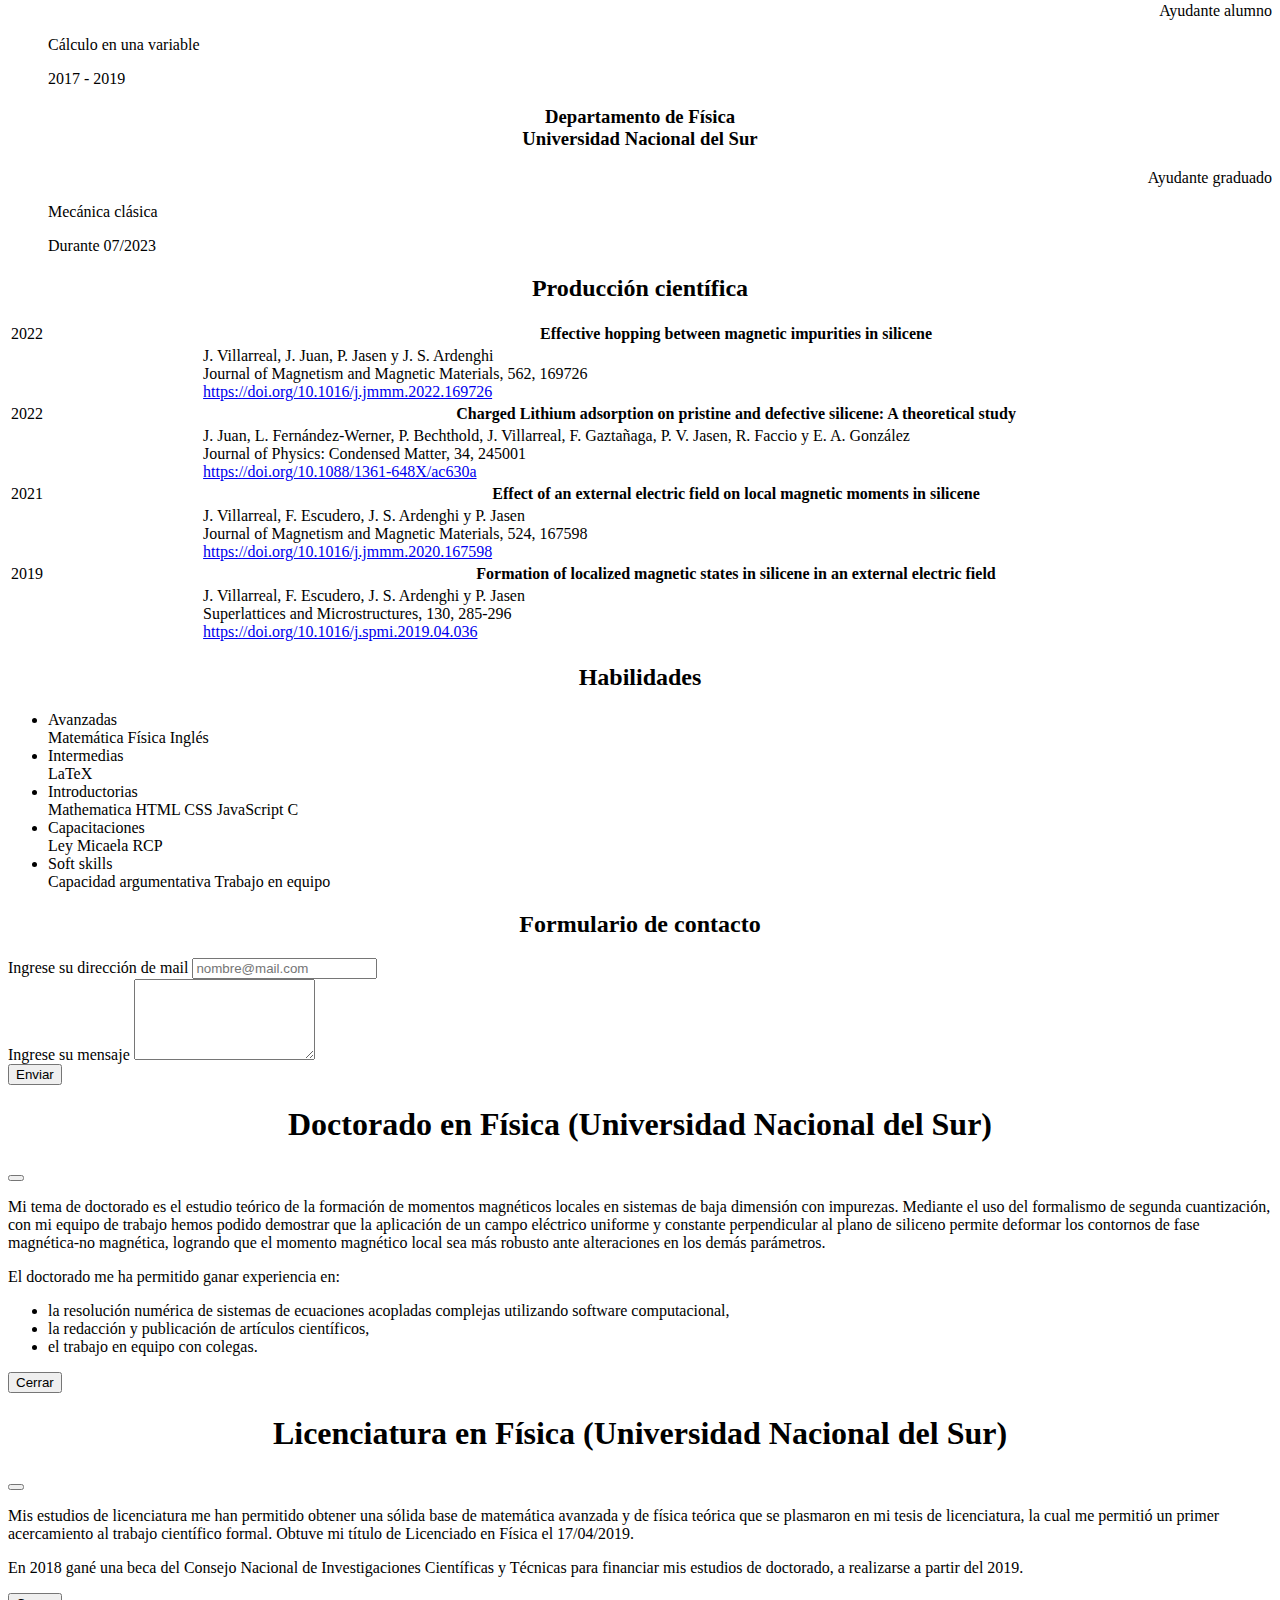
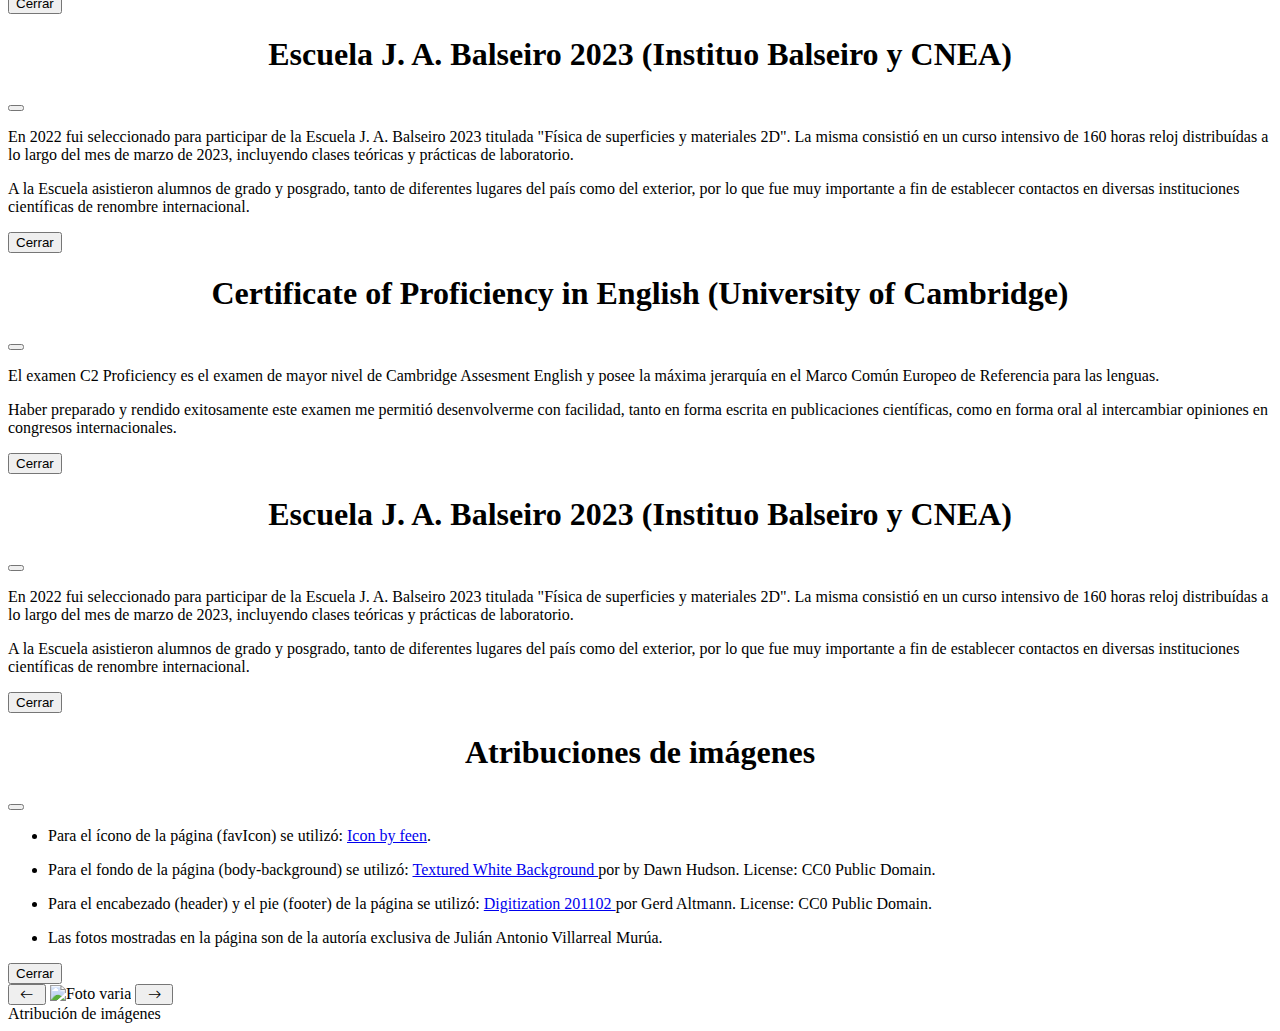
==== commit 3f229229: "header photo included in imagenes folder" ====
--- a/index.html
+++ b/index.html
@@ -26,7 +26,7 @@
     <!--Header-->
     <header id="miheader" class="container-fluid">
         <h1 class="fw-bold">CV Lic. Julián Antonio Villarreal Murúa</h1>
-        <img id="mifoto" class="rounded-circle mx-auto d-block my-2 border border-5" src="https://gdurl.com/G3whp" alt="Foto de Julián Antonio Villarreal Murúa en el Insituto Balseiro">
+        <img id="mifoto" class="rounded-circle mx-auto d-block my-2 border border-5" src="imagenes/profilephotocut1.jpg" alt="Foto de Julián Antonio Villarreal Murúa en el Insituto Balseiro">
          <address>
             <a class="linkaddress font-monospace fw-bold" href="mailto:javillarrealmurua@gmail.com">javillarrealmurua@gmail.com</a><br>
             <a class="linkaddress font-monospace fw-bold" href="tel:+5492915274309">+54 9 291 5274309</a>
@@ -481,4 +481,4 @@
     <script src="js/fetchimginfo.js"></script>
     <script src="js/cambiarfotofooter.js"></script>
 </body>
-</html>+</html>
